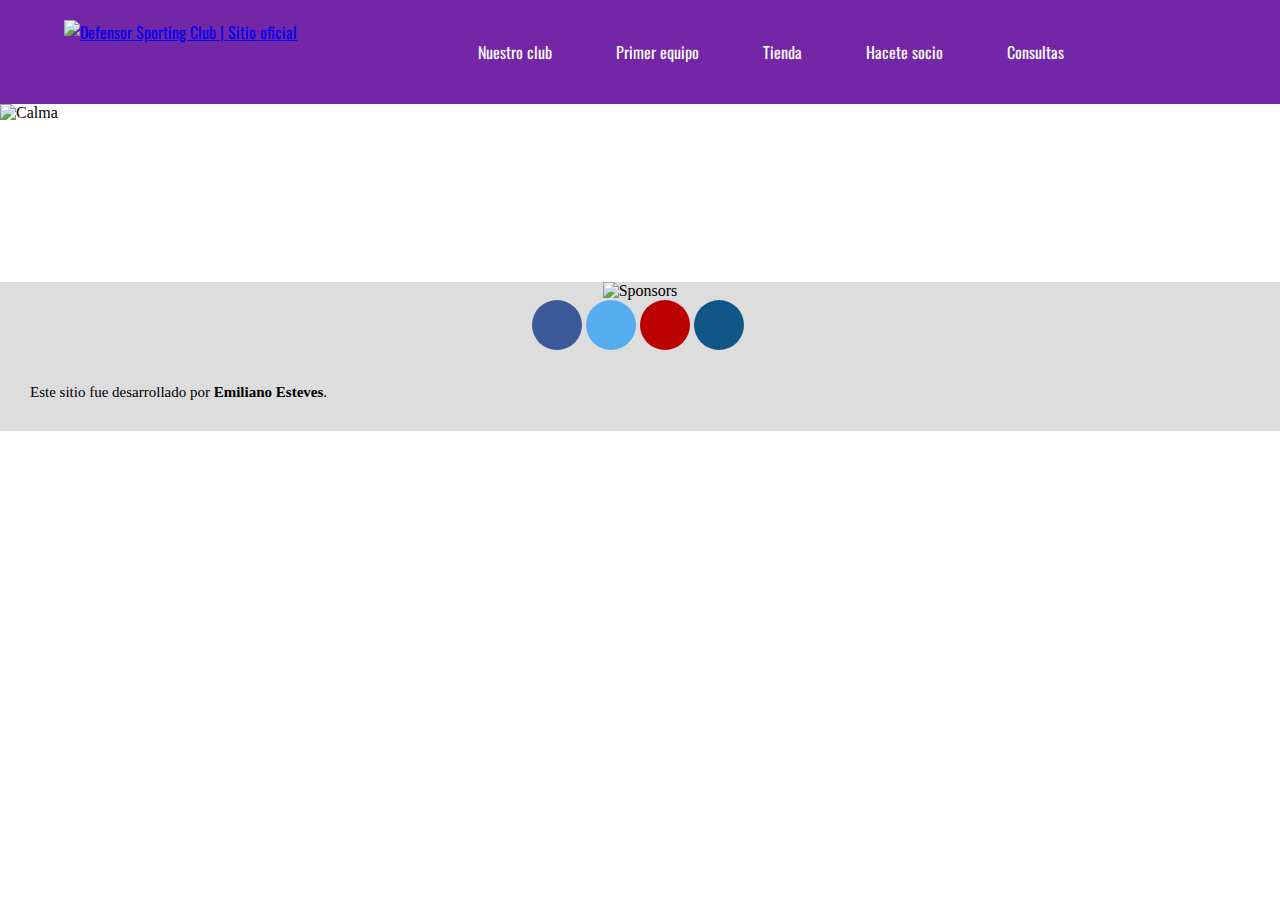
==== haceteSocio.html @ 08445555 "Add files via upload" ====
<!DOCTYPE html>
<html lang="en">

<head>
  <meta charset="UTF-8">
  <meta http-equiv="X-UA-Compatible" content="IE=edge">
  <meta name="viewport" content="width=device-width, initial-scale=1.0">
  <title>Defensor Sporting Club | Sitio oficial - Toda la información del club.</title>

  <link rel="stylesheet" href="css/styles.css">

  <link rel="preconnect" href="https://fonts.googleapis.com">
  <link rel="preconnect" href="https://fonts.gstatic.com" crossorigin>
  <link href="https://fonts.googleapis.com/css2?family=Oswald&display=swap" rel="stylesheet">

</head>
<script>
  alert("Esta página será completada en futuras entregas");
</script>
<body>

  <header>
    <nav>
      <div>
        <a href="index.html">
          <img src="https://defensorsporting.com.uy/wp-content/uploads/2019/07/dsc-logo.png"
            alt="Defensor Sporting Club | Sitio oficial" class="imagen-logo" /></a>
      </div>
      <input type="checkbox" id="checkbox">
      <label for="checkbox" id="icon">
        <svg fill="none" stroke="currentColor" viewBox="0 0 24 24" xmlns="http://www.w3.org/2000/svg">
          <path stroke-linecap="round" stroke-linejoin="round" stroke-width="2" d="M4 6h16M4 12h16M4 18h16"></path>
        </svg>
      </label>
      <ul>
        <li><a href="nuestroClub.html" class="enlaces-navbar">Nuestro club</a></li>
        <li><a href="primerEquipo.html" class="enlaces-navbar">Primer equipo</a></li>
        <li><a href="tienda.html" class="enlaces-navbar">Tienda</a></li>
        <li><a href="haceteSocio.html" class="enlaces-navbar">Hacete socio</a></li>
        <li><a href="consultas.html" class="enlaces-navbar">Consultas</a></li>
      </ul>
    </nav>
  </header>

  <img src="https://i.gifer.com/2xOS.gif" alt="Calma"  width="500" />

  <footer>
    <div> 
      <img class="sponsors" src="https://defensorsporting.com.uy/wp-content/uploads/2021/06/Sin-ttulo-1-1.png" alt="Sponsors">
    </div>
    <div class="rounded-social-buttons">
      <a class="social-button facebook" href="https://www.facebook.com/DefensorSp/" target="_blank"><i class="fab fa-facebook-f"></i></a>
      <a class="social-button twitter" href="https://twitter.com/defensorsp" target="_blank"><i class="fab fa-twitter"></i></a>
      <a class="social-button youtube" href="https://www.youtube.com/defensorsp/" target="_blank"><i class="fab fa-youtube"></i></a>
      <a class="social-button instagram" href="https://www.instagram.com/defensorsp/" target="_blank"><i class="fab fa-instagram"></i></a>
  </div>
    <div class="autor">
      <p>
        Este sitio fue desarrollado por <strong>Emiliano Esteves</strong>.
      </p>
    </div>
  </footer>

  <script defer src="https://use.fontawesome.com/releases/v5.0.13/js/all.js" integrity="sha384-xymdQtn1n3lH2wcu0qhcdaOpQwyoarkgLVxC/wZ5q7h9gHtxICrpcaSUfygqZGOe" crossorigin="anonymous"></script>


  <script src="js/script.js"></script>

</body>

</html>
---- css/styles.css ----
/* * {
  box-sizing: border-box;
  padding: 0;
  margin: 0;
}

nav {
  width: 100%;
  height: 100%;
  background-color: rgb(115, 39, 167);
  font-family: "Oswald", sans-serif;
  display: grid;
}

ul {
  list-style: none;
  display: grid;
  padding: 20px 0;
  grid-template-columns: 2fr repeat(5, 1fr);
}

.imagen-logo {
  display: grid;
  justify-items: center;
}



.lista-navegacion > a {
  border-right: 1px solid black;
}

li {
  display: grid;
  justify-items: center;
  padding: 10px 0;
  color: white;
}

li:hover {
  font-weight: bold;
}


@media (max-width:600px) {
    ul {
        padding: 20px 0;
        grid-template-columns: 1fr;
        grid-template-rows: repeat(6, 1fr);
      }
} */

* {
  margin: 0;
  padding: 0;
  box-sizing: border-box;
}

nav {
  font-family: "Oswald", sans-serif;
  display: grid;
  grid-template-columns: 1fr 2fr;
  padding: 0 5%;
  background: rgb(115, 39, 167);
}

.imagen-logo {
  padding: 20px 0;
}

ul {
  list-style: none;
  margin: 30px 0;
}

ul li {
  display: inline-block;
  padding: 10px 0;
}

ul li a {
  text-decoration: none;
  color: #fff;
  padding: 8px 30px;
  border-radius: 7px;
  transition: all 0.3s ease;
}

ul li a:hover {
  font-weight: bold;
}

label {
  display: grid;
  grid-template-columns: 1fr 1fr 1fr;
  grid-template-rows: 1fr 1fr 1fr;
}

#icon {
  background-color: rgb(115, 39, 167);
  padding: 5px 7px 3px 7px;
  border-radius: 4px;
  cursor: pointer;
  transition: all 0.3s ease;
  display: grid;
  grid-template-columns: 1fr 1fr 1fr;
  grid-template-rows: 1fr 1fr 1fr;
}

#icon svg {
  color: #fff;
  height: 28px;
  transition: all 0.3s ease;
  display: grid;
  justify-items: center;
  align-items: center;
  grid-column: 2;
  grid-row: 2;
}

svg {
  display: grid;
  justify-items: center;
  align-items: center;
  margin-top: 30%;
}

path {
  display: grid;
  justify-items: center;
  align-items: center;
}

#checkbox,
#icon {
  display: none;
}

footer {
  background: #ddd;
  margin-top: 10em;
}

footer div {
  display: flex;
  justify-content: center;
}

.autor {
  justify-content: left;
  font-size: 15px;
  padding: 30px;
}

.svg-inline--fa {
  vertical-align: -0.2em;
}

.rounded-social-buttons {
  text-align: center;
}

.rounded-social-buttons .social-button {
  display: inline-block;
  position: relative;
  cursor: pointer;
  width: 3.125rem;
  height: 3.125rem;
  border: 0.125rem solid transparent;
  padding: 0;
  text-decoration: none;
  text-align: center;
  color: #fefefe;
  font-size: 1.5625rem;
  font-weight: normal;
  line-height: 2em;
  border-radius: 1.6875rem;
  transition: all 0.5s ease;
  margin-right: 0.25rem;
  margin-bottom: 0.25rem;
}

.rounded-social-buttons .social-button:hover,
.rounded-social-buttons .social-button:focus {
  -webkit-transform: rotate(360deg);
  -ms-transform: rotate(360deg);
  transform: rotate(360deg);
}

.rounded-social-buttons .fa-twitter,
.fa-facebook-f,
.fa-linkedin,
.fa-youtube,
.fa-instagram {
  font-size: 25px;
}

.rounded-social-buttons .social-button.facebook {
  background: #3b5998;
}

.rounded-social-buttons .social-button.facebook:hover,
.rounded-social-buttons .social-button.facebook:focus {
  color: #3b5998;
  background: #fefefe;
  border-color: #3b5998;
}

.rounded-social-buttons .social-button.twitter {
  background: #55acee;
}

.rounded-social-buttons .social-button.twitter:hover,
.rounded-social-buttons .social-button.twitter:focus {
  color: #55acee;
  background: #fefefe;
  border-color: #55acee;
}

.rounded-social-buttons .social-button.linkedin {
  background: #007bb5;
}

.rounded-social-buttons .social-button.linkedin:hover,
.rounded-social-buttons .social-button.linkedin:focus {
  color: #007bb5;
  background: #fefefe;
  border-color: #007bb5;
}

.rounded-social-buttons .social-button.youtube {
  background: #bb0000;
}

.rounded-social-buttons .social-button.youtube:hover,
.rounded-social-buttons .social-button.youtube:focus {
  color: #bb0000;
  background: #fefefe;
  border-color: #bb0000;
}

.rounded-social-buttons .social-button.instagram {
  background: #125688;
}

.rounded-social-buttons .social-button.instagram:hover,
.rounded-social-buttons .social-button.instagram:focus {
  color: #125688;
  background: #fefefe;
  border-color: #125688;
}

@media screen and (max-width: 900px) {
  .imagen-logo {
    width: 50vw;
  }

  nav {
    border-bottom: 1px solid #455468;
    grid-template-columns: 4fr 1fr;
  }

  ul {
    position: relative;
    width: 100%;
    height: calc(100vh - 71px);
    background-color: rgb(115, 39, 167);
    left: 0;
    top: 0;
    text-align: center;
    display: none;
    margin-top: 71px;
  }

  ul li {
    display: block;
    padding: 10px 15px;
  }

  ul li a {
    display: block;
    padding: 10px 0;
  }

  #icon {
    display: block;
    /*         margin-left: 50%;
        margin-top: 2em;
 */
  }

  #checkbox:checked ~ ul {
    display: block;
  }
}
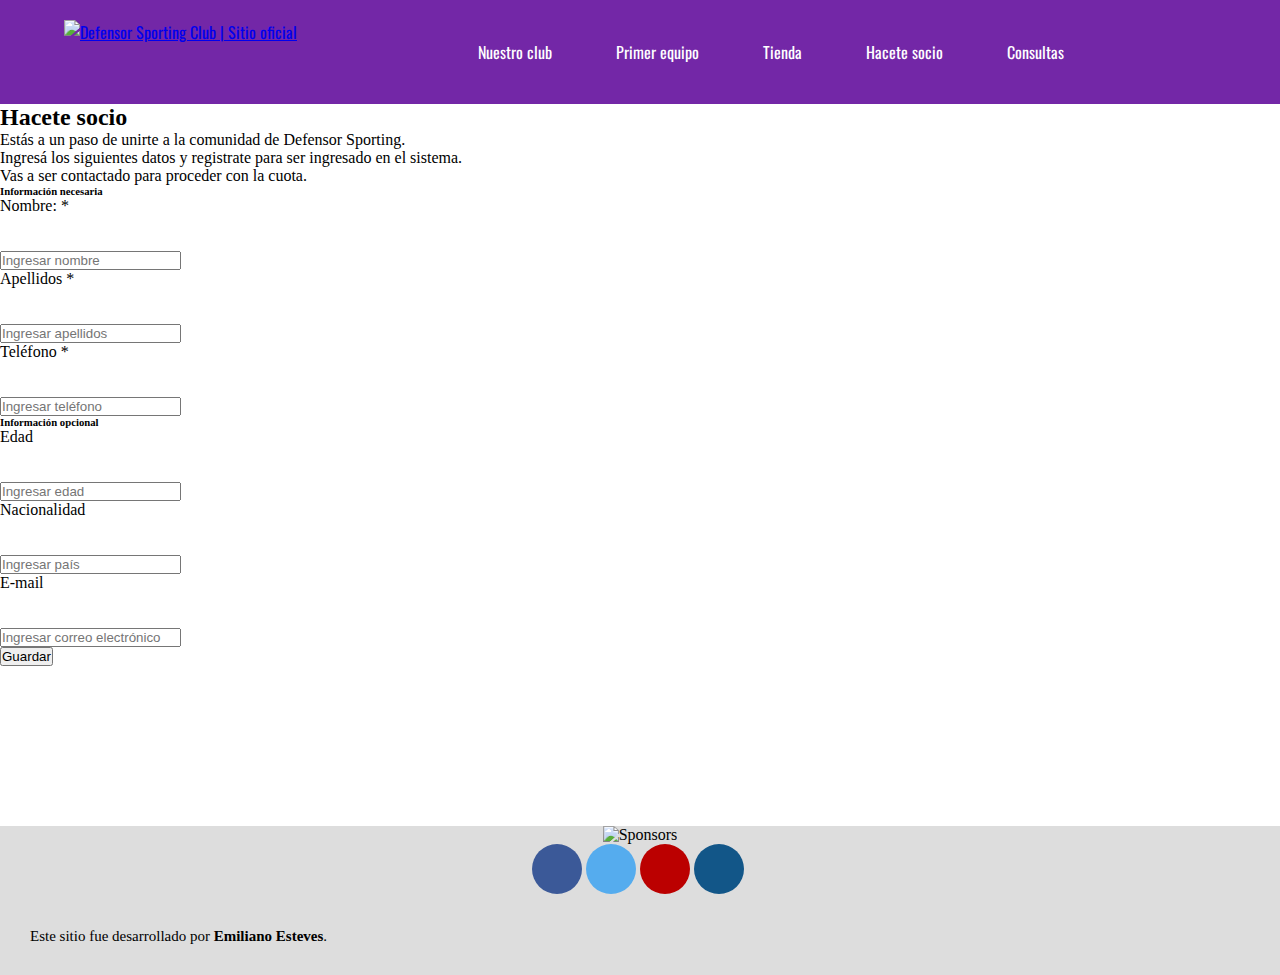
==== commit 10411676: "Update haceteSocio.html" ====
--- a/haceteSocio.html
+++ b/haceteSocio.html
@@ -1,71 +1,239 @@
 <!DOCTYPE html>
 <html lang="en">
-
-<head>
-  <meta charset="UTF-8">
-  <meta http-equiv="X-UA-Compatible" content="IE=edge">
-  <meta name="viewport" content="width=device-width, initial-scale=1.0">
-  <title>Defensor Sporting Club | Sitio oficial - Toda la información del club.</title>
-
-  <link rel="stylesheet" href="css/styles.css">
-
-  <link rel="preconnect" href="https://fonts.googleapis.com">
-  <link rel="preconnect" href="https://fonts.gstatic.com" crossorigin>
-  <link href="https://fonts.googleapis.com/css2?family=Oswald&display=swap" rel="stylesheet">
-
-</head>
-<script>
-  alert("Esta página será completada en futuras entregas");
-</script>
-<body>
-
-  <header>
-    <nav>
+  <head>
+    <meta charset="UTF-8" />
+    <meta http-equiv="X-UA-Compatible" content="IE=edge" />
+    <meta name="viewport" content="width=device-width, initial-scale=1.0" />
+    <title>
+      Defensor Sporting Club | Sitio oficial - Toda la información del club.
+    </title>
+
+    <link rel="stylesheet" href="css/styles.css" />
+
+    <link rel="preconnect" href="https://fonts.googleapis.com" />
+    <link rel="preconnect" href="https://fonts.gstatic.com" crossorigin />
+    <link
+      href="https://fonts.googleapis.com/css2?family=Oswald&display=swap"
+      rel="stylesheet"
+    />
+
+    <link href="css/bootstrap.min.css" rel="stylesheet" />
+    <link href="css/stylesCopy.css" rel="stylesheet" />
+    <link href="css/dropzone.css" rel="stylesheet" />
+  </head>
+
+  <body>
+    <header>
+      <nav>
+        <div>
+          <a href="index.html">
+            <img
+              src="https://defensorsporting.com.uy/wp-content/uploads/2019/07/dsc-logo.png"
+              alt="Defensor Sporting Club | Sitio oficial"
+              class="imagen-logo"
+          /></a>
+        </div>
+        <input type="checkbox" id="checkbox" />
+        <label for="checkbox" id="icon">
+          <svg
+            fill="none"
+            stroke="currentColor"
+            viewBox="0 0 24 24"
+            xmlns="http://www.w3.org/2000/svg"
+          >
+            <path
+              stroke-linecap="round"
+              stroke-linejoin="round"
+              stroke-width="2"
+              d="M4 6h16M4 12h16M4 18h16"
+            ></path>
+          </svg>
+        </label>
+        <ul>
+          <li>
+            <a href="nuestroClub.html" class="enlaces-navbar">Nuestro club</a>
+          </li>
+          <li>
+            <a href="primerEquipo.html" class="enlaces-navbar">Primer equipo</a>
+          </li>
+          <li><a href="tienda.html" class="enlaces-navbar">Tienda</a></li>
+          <li>
+            <a href="haceteSocio.html" class="enlaces-navbar">Hacete socio</a>
+          </li>
+          <li><a href="consultas.html" class="enlaces-navbar">Consultas</a></li>
+        </ul>
+      </nav>
+    </header>
+
+    <div class="container">
+      <div class="text-center p-4">
+        <h2 class="formato">Hacete socio</h2>
+        <p>
+          Estás a un paso de unirte a la comunidad de Defensor Sporting. <br />
+          Ingresá los siguientes datos y registrate para ser ingresado en el
+          sistema. <br />
+          Vas a ser contactado para proceder con la cuota.
+        </p>
+      </div>
+      <form method="POST" action="/haceteSocio">
+        <div class="row container d-flex justify-content-center">
+          <div class="col-xl-8 col-md-12 bg-light" id="padreFormulario">
+            <div class="card user-card-full">
+              <div class="row m-l-0 m-r-0" id="formulario">
+                <div class="col-sm-4 bg-c-lite-green user-profile">
+                  <div class="card-block text-center text-white">
+                    <h6 class="m-b-20 p-b-5 b-b-default f-w-600">
+                      Información necesaria
+                    </h6>
+
+                    <div id="divFirstName">
+                      <label for="inputFirstName">Nombre: *</label>
+                      <input
+                        type="text"
+                        class="form-control"
+                        name="firstName"
+                        id="inputFirstName"
+                        placeholder="Ingresar nombre"
+                        required
+                      />
+                    </div>
+
+                    <div id="divLastName">
+                      <label for="inputLastName">Apellidos *</label>
+                      <input
+                        type="text"
+                        class="form-control"
+                        name="lastName"
+                        id="inputLastName"
+                        placeholder="Ingresar apellidos"
+                        required
+                      />
+                    </div>
+
+                    <div id="divPhone">
+                      <label for="inputPhone">Teléfono *</label>
+                      <input
+                        type="tel"
+                        class="form-control"
+                        name="phone"
+                        id="inputPhone"
+                        placeholder="Ingresar teléfono"
+                        required
+                      />
+                    </div>
+                  </div>
+                </div>
+
+                <div class="col-sm-8">
+                  <div class="card-block">
+                    <h6 class="m-b-20 p-b-5 b-b-default f-w-600">
+                      Información opcional
+                    </h6>
+
+                    <div class="row"></div>
+
+                    <div class="col-sm-12" id="divAge">
+                      <label for="inputAge">Edad</label>
+                      <input
+                        type="number"
+                        class="form-control"
+                        name="age"
+                        id="inputAge"
+                        placeholder="Ingresar edad"
+                        min="0"
+                      />
+                    </div>
+
+                    <div class="col-sm-12" id="divCountry">
+                      <label for="inputCountry">Nacionalidad</label>
+                      <input
+                        type="email"
+                        class="form-control"
+                        name="country"
+                        id="inputCountry"
+                        aria-describedby="countryHelp"
+                        placeholder="Ingresar país"
+                      />
+                    </div>
+
+                    <div class="col-sm-12" id="divEmail">
+                      <label for="inputEmail">E-mail</label>
+                      <input
+                        type="text"
+                        class="form-control"
+                        name="email"
+                        id="inputEmail"
+                        placeholder="Ingresar correo electrónico"
+                      />
+                    </div>
+                    <div class="col-sm-12">
+                      <button
+                        type="submit"
+                        class="btn btn-primary"
+                        id="buttonSave"
+                      >
+                        Guardar
+                      </button>
+                    </div>
+                  </div>
+                </div>
+              </div>
+            </div>
+          </div>
+        </div>
+      </form>
+    </div>
+
+    <footer>
       <div>
-        <a href="index.html">
-          <img src="https://defensorsporting.com.uy/wp-content/uploads/2019/07/dsc-logo.png"
-            alt="Defensor Sporting Club | Sitio oficial" class="imagen-logo" /></a>
-      </div>
-      <input type="checkbox" id="checkbox">
-      <label for="checkbox" id="icon">
-        <svg fill="none" stroke="currentColor" viewBox="0 0 24 24" xmlns="http://www.w3.org/2000/svg">
-          <path stroke-linecap="round" stroke-linejoin="round" stroke-width="2" d="M4 6h16M4 12h16M4 18h16"></path>
-        </svg>
-      </label>
-      <ul>
-        <li><a href="nuestroClub.html" class="enlaces-navbar">Nuestro club</a></li>
-        <li><a href="primerEquipo.html" class="enlaces-navbar">Primer equipo</a></li>
-        <li><a href="tienda.html" class="enlaces-navbar">Tienda</a></li>
-        <li><a href="haceteSocio.html" class="enlaces-navbar">Hacete socio</a></li>
-        <li><a href="consultas.html" class="enlaces-navbar">Consultas</a></li>
-      </ul>
-    </nav>
-  </header>
-
-  <img src="https://i.gifer.com/2xOS.gif" alt="Calma"  width="500" />
-
-  <footer>
-    <div> 
-      <img class="sponsors" src="https://defensorsporting.com.uy/wp-content/uploads/2021/06/Sin-ttulo-1-1.png" alt="Sponsors">
-    </div>
-    <div class="rounded-social-buttons">
-      <a class="social-button facebook" href="https://www.facebook.com/DefensorSp/" target="_blank"><i class="fab fa-facebook-f"></i></a>
-      <a class="social-button twitter" href="https://twitter.com/defensorsp" target="_blank"><i class="fab fa-twitter"></i></a>
-      <a class="social-button youtube" href="https://www.youtube.com/defensorsp/" target="_blank"><i class="fab fa-youtube"></i></a>
-      <a class="social-button instagram" href="https://www.instagram.com/defensorsp/" target="_blank"><i class="fab fa-instagram"></i></a>
-  </div>
-    <div class="autor">
-      <p>
-        Este sitio fue desarrollado por <strong>Emiliano Esteves</strong>.
-      </p>
-    </div>
-  </footer>
-
-  <script defer src="https://use.fontawesome.com/releases/v5.0.13/js/all.js" integrity="sha384-xymdQtn1n3lH2wcu0qhcdaOpQwyoarkgLVxC/wZ5q7h9gHtxICrpcaSUfygqZGOe" crossorigin="anonymous"></script>
-
-
-  <script src="js/script.js"></script>
-
-</body>
-
-</html>+        <img
+          class="sponsors"
+          src="https://defensorsporting.com.uy/wp-content/uploads/2021/06/Sin-ttulo-1-1.png"
+          alt="Sponsors"
+        />
+      </div>
+      <div class="rounded-social-buttons">
+        <a
+          class="social-button facebook"
+          href="https://www.facebook.com/DefensorSp/"
+          target="_blank"
+          ><i class="fab fa-facebook-f"></i
+        ></a>
+        <a
+          class="social-button twitter"
+          href="https://twitter.com/defensorsp"
+          target="_blank"
+          ><i class="fab fa-twitter"></i
+        ></a>
+        <a
+          class="social-button youtube"
+          href="https://www.youtube.com/defensorsp/"
+          target="_blank"
+          ><i class="fab fa-youtube"></i
+        ></a>
+        <a
+          class="social-button instagram"
+          href="https://www.instagram.com/defensorsp/"
+          target="_blank"
+          ><i class="fab fa-instagram"></i
+        ></a>
+      </div>
+      <div class="autor">
+        <p>
+          Este sitio fue desarrollado por <strong>Emiliano Esteves</strong>.
+        </p>
+      </div>
+    </footer>
+
+    <script
+      defer
+      src="https://use.fontawesome.com/releases/v5.0.13/js/all.js"
+      integrity="sha384-xymdQtn1n3lH2wcu0qhcdaOpQwyoarkgLVxC/wZ5q7h9gHtxICrpcaSUfygqZGOe"
+      crossorigin="anonymous"
+    ></script>
+
+    <script src="js/script.js"></script>
+
+    <script src="js/haceteSocio.js"></script>
+  </body>
+</html>
